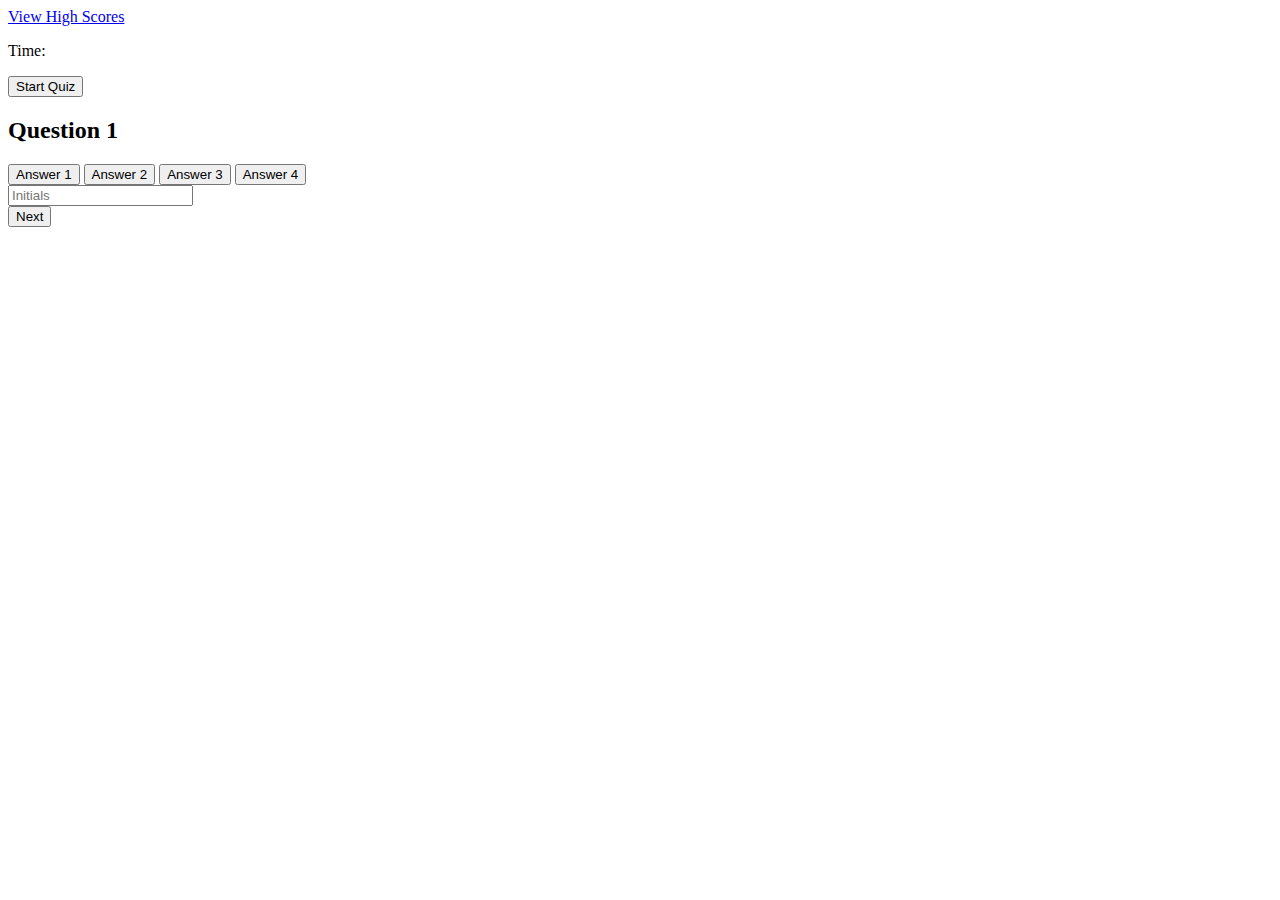
==== index.html @ 33c156e3 "work" ====
<!DOCTYPE html>
<html lang="en-us">
  <head>
    <meta charset="UTF-8" />
    <title>Timed Quiz</title>
    <link rel="stylesheet" href="style.css" type="text/css" />
  </head>

  <header class="head">
    <div>
      <a class="highscore" href="highscore.html">View High Scores</a>
      <p class="timer">Time:</p>
    </div>
  </header>

  <body>
    <div class="main">
      <p class="instruction">
        <!-- When you click the Start Quiz button a timer will start and you will be
        presented with a question. When you answer a question, you will be
        presented with another question. When you answer a question incorrectly,
        time is subtracted from the clock. When all questions are answered or
        the timer reaches 0, then the game is over. When the game is over then
        you can save your initials and your score. -->
      </p>
      <button id="start" href="#">Start Quiz</button>
    </div>

    <div class="hidden1 hide">
      <h2 id="quest1">Question 1</h2>
      <div id="ans-btns">
        <button class="btn">Answer 1</button>
        <button class="btn">Answer 2</button>
        <button class="btn">Answer 3</button>
        <button class="btn">Answer 4</button>
      </div>
      <div class="wrapper">
        <input type="text" class="initials" placeholder="Initials" />
      </div>
      <button id="next-btn">Next</button>
    </div>
    <div id="end-quiz" class="hide"></div>

    <script src="script.js"></script>
  </body>
</html>
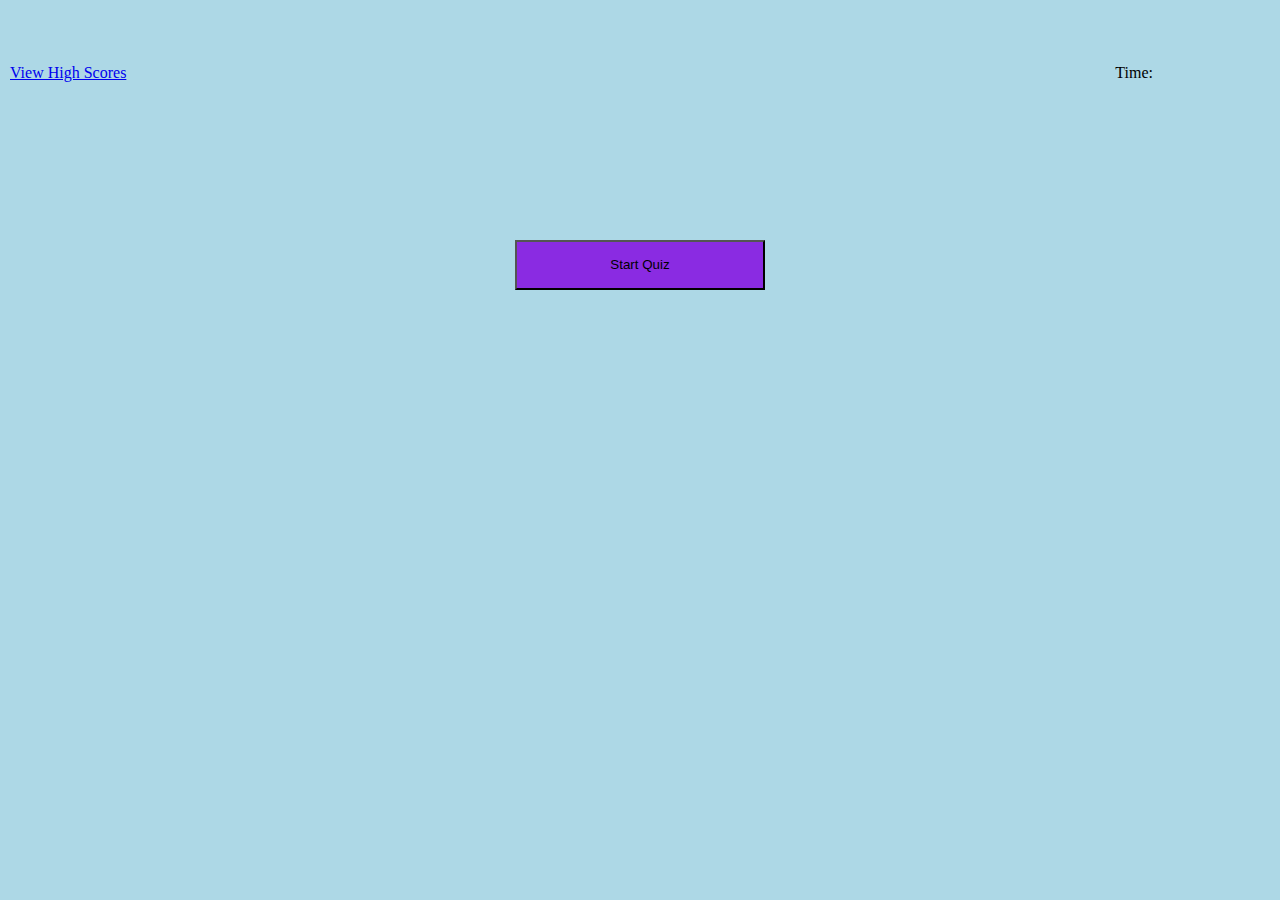
==== commit 4b59d7d1: "final" ====
--- a/index.html
+++ b/index.html
@@ -3,7 +3,7 @@
   <head>
     <meta charset="UTF-8" />
     <title>Timed Quiz</title>
-    <link rel="stylesheet" href="style.css" type="text/css" />
+    <link rel="stylesheet" href="Assets/style.css" type="text/css" />
   </head>
 
   <header class="head">
--- a/Assets/style.css
+++ b/Assets/style.css
@@ -0,0 +1,147 @@
+* {
+  box-sizing: border-box;
+  margin: 0;
+  padding: 0;
+}
+
+html {
+  background-color: lightblue;
+}
+
+/*****************************/
+/* HEADER */
+/*****************************/
+
+.head div {
+  display: flex;
+  justify-content: center;
+  align-items: center;
+  margin-left: 10px;
+  padding-top: 5%;
+  justify-content: space-between;
+}
+.head p {
+  margin-right: 10%;
+}
+
+/*****************************/
+/* START */
+/*****************************/
+
+.instruction {
+  width: 400px;
+  display: flex;
+  justify-content: center;
+  align-items: center;
+  padding-top: 10%;
+  margin: 0 auto;
+  line-height: 1.5;
+}
+
+div #start {
+  display: flex;
+  justify-content: center;
+  align-items: center;
+  width: 250px;
+  height: 50px;
+  margin: 0 auto;
+  margin-top: 30px;
+  padding: 0;
+  line-height: 50px;
+}
+
+div #start {
+  background-color: blueviolet;
+}
+
+/* ****************************/
+/* QUESTIONS*/
+/**************************** */
+
+.hide {
+  display: none;
+}
+
+.hidden1 {
+  background: #fff;
+  width: 90%;
+  max-width: 600px;
+  margin: 100px auto 0;
+  border-radius: 10px;
+  padding: 30px;
+  /* display: none; */
+}
+
+.hidden1 h2 {
+  font-size: 25px;
+  font-weight: 600;
+  border-bottom: 1px solid #333;
+  padding-bottom: 30px;
+}
+
+.btn {
+  background: #fff;
+  color: #222;
+  font-weight: 500;
+  width: 100%;
+  border: 1px solid #222;
+  padding: 10px;
+  margin: 10px 0;
+  text-align: left;
+  border-radius: 4px;
+  cursor: pointer;
+  transition: all 0.3s;
+}
+
+.btn:hover {
+  background: #222;
+  color: #fff;
+}
+
+#next-btn {
+  background: blueviolet;
+  color: #fff;
+  font-weight: 500;
+  width: 150px;
+  border: 0;
+  padding: 10px;
+  margin: 20px auto 0;
+  border-radius: 4px;
+  cursor: pointer;
+  display: none;
+}
+
+/* ****************************/
+/* Second page Html*/
+/**************************** */
+
+.wrapper {
+  position: relative;
+}
+
+.name {
+  padding: 0.6rem 1.2rem;
+}
+
+.save-btn {
+  background: blueviolet;
+  color: #fff;
+  font-weight: 500;
+  width: 150px;
+  border: 0;
+  padding: 10px;
+  margin: 20px auto 0;
+  border-radius: 4px;
+  cursor: pointer;
+}
+/* ****************************/
+/* Javascript*/
+/**************************** */
+
+.correct {
+  background: lightgreen;
+}
+
+.incorrect {
+  background-color: lightcoral;
+}
